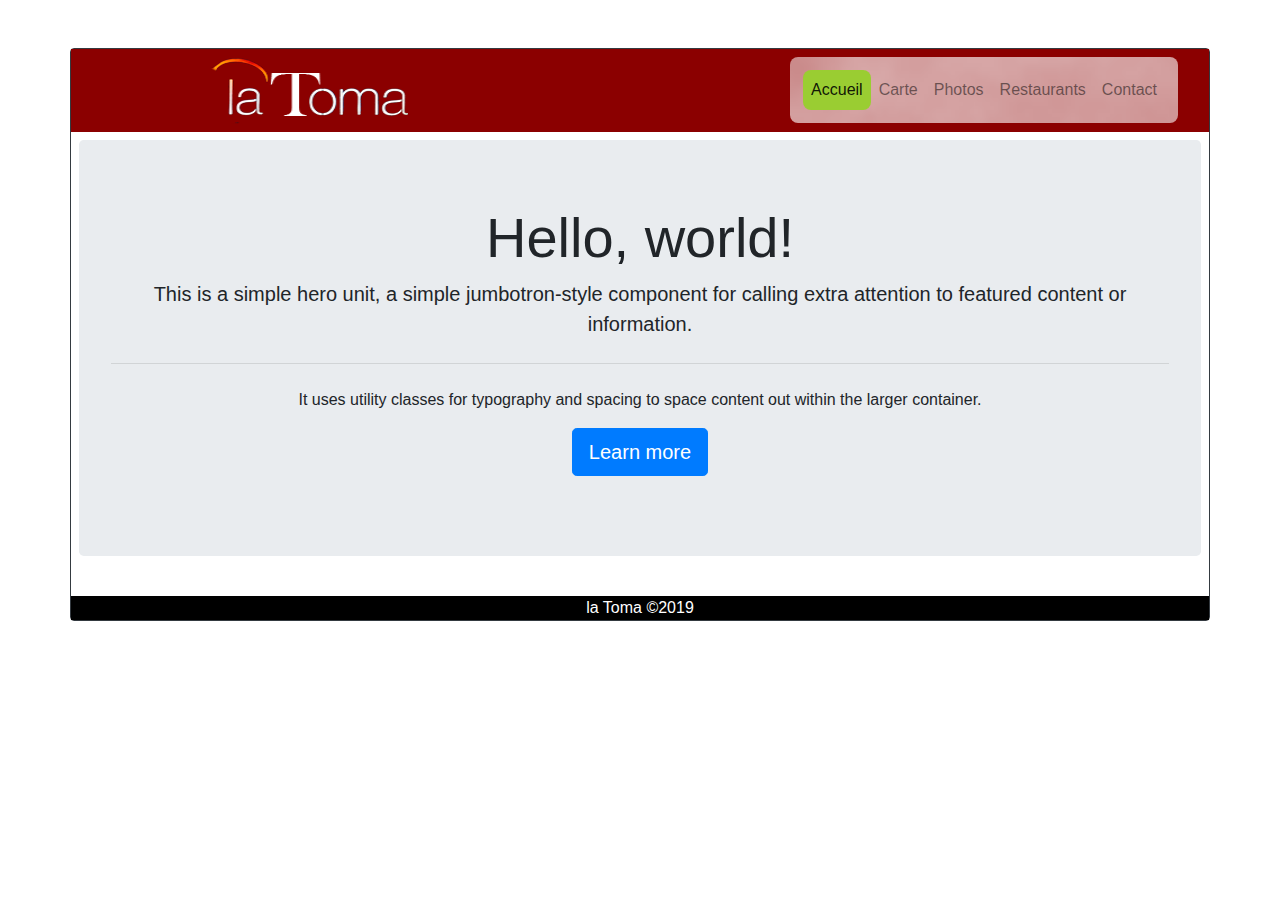
==== index.html @ 54502194 "modifié + css" ====
<!doctype html>
<html lang="fr">
<head>
<!-- Required meta tags -->
<meta charset="utf-8">
<meta name="viewport" content="width=device-width, initial-scale=1, shrink-to-fit=no">
<link rel="icon" href="assets/img/icone.png" sizes="16x16" type="image/png">
<meta name="description" content="Tropp coool le projet de restaurant avec Becode :-)">
<!-- Bootstrap CSS -->
<link rel="stylesheet" href="https://stackpath.bootstrapcdn.com/bootstrap/4.3.1/css/bootstrap.min.css" integrity="sha384-ggOyR0iXCbMQv3Xipma34MD+dH/1fQ784/j6cY/iJTQUOhcWr7x9JvoRxT2MZw1T" crossorigin="anonymous">
<link href="messtyles.css" rel="stylesheet" type="text/css">
<title>Accueil</title>

</head>

<body>
<div class="container border border-dark mt-5 text-center rounded"  >
  <div class="row partieheader">
    <div class="col-5 monlogo p-2"> <img src="assets/img/logo.png" width="200" height="67" alt="logo resto"/> </div>
    <div class="col-7">
      <nav class="navbar navbar-expand-lg navbar-light bg-light ">
        <button class="navbar-toggler" type="button" data-toggle="collapse" data-target="#navbarNavAltMarkup" aria-controls="navbarNavAltMarkup" aria-expanded="false" aria-label="Toggle navigation"> <span class="navbar-toggler-icon"></span> </button>
        <div class="collapse navbar-collapse" id="navbarNavAltMarkup">
          <div class="navbar-nav"> <a class="nav-item nav-link active" href="index.html">Accueil <span class="sr-only">(current)</span></a> <a class="nav-item nav-link" href="carte.html">Carte</a> <a class="nav-item nav-link" href="photos.html">Photos</a> <a class="nav-item nav-link" href="restaurants.html">Restaurants</a> <a class="nav-item nav-link" href="contact.html">Contact</a> </div>
        </div>
      </nav>
    </div>
  </div>
  <div class="row">
    <div class="col-12 text-center p-2">
      <div class="jumbotron">
        <h1 class="display-4">Hello, world!</h1>
        <p class="lead">This is a simple hero unit, a simple jumbotron-style component for calling extra attention to featured content or information.</p>
        <hr class="my-4">
        <p>It uses utility classes for typography and spacing to space content out within the larger container.</p>
        <p class="lead"> <a class="btn btn-primary btn-lg" href="#" role="button">Learn more</a> </p>
      </div>
    </div>
  </div>
	<div class="row"><div class="col-12 text-center" id="monfooter"> la Toma &copy;2019</div></div>
</div>

<!-- Optional JavaScript --> 
<!-- jQuery first, then Popper.js, then Bootstrap JS --> 
<script src="https://code.jquery.com/jquery-3.3.1.slim.min.js" integrity="sha384-q8i/X+965DzO0rT7abK41JStQIAqVgRVzpbzo5smXKp4YfRvH+8abtTE1Pi6jizo" crossorigin="anonymous"></script> 
<script src="https://cdnjs.cloudflare.com/ajax/libs/popper.js/1.14.7/umd/popper.min.js" integrity="sha384-UO2eT0CpHqdSJQ6hJty5KVphtPhzWj9WO1clHTMGa3JDZwrnQq4sF86dIHNDz0W1" crossorigin="anonymous"></script> 
<script src="https://stackpath.bootstrapcdn.com/bootstrap/4.3.1/js/bootstrap.min.js" integrity="sha384-JjSmVgyd0p3pXB1rRibZUAYoIIy6OrQ6VrjIEaFf/nJGzIxFDsf4x0xIM+B07jRM" crossorigin="anonymous"></script>
<!--mon code js -->
<script type="text/javascript" src="assets/js/moncodeJs.js"></script>
</body>
</html>
---- messtyles.css ----
@charset "utf-8";
/* CSS Document */
.partieheader {
	background-color:darkred;
}
nav {
	/*margin: 0 auto;*/
	float: right
}
/*.monlogo { }*/
.navbar-nav { background: url(assets/img/fondmenu.png) no-repeat ;
background-size: cover; border-radius: 8px; padding: 13px;}
.navbar-nav .active{  color: yellow; background-color: yellowgreen; border-radius: 8px;}
.bg-light {background-color: #8b0000 !important;}
#monfooter { color: white; background-color: #000;}
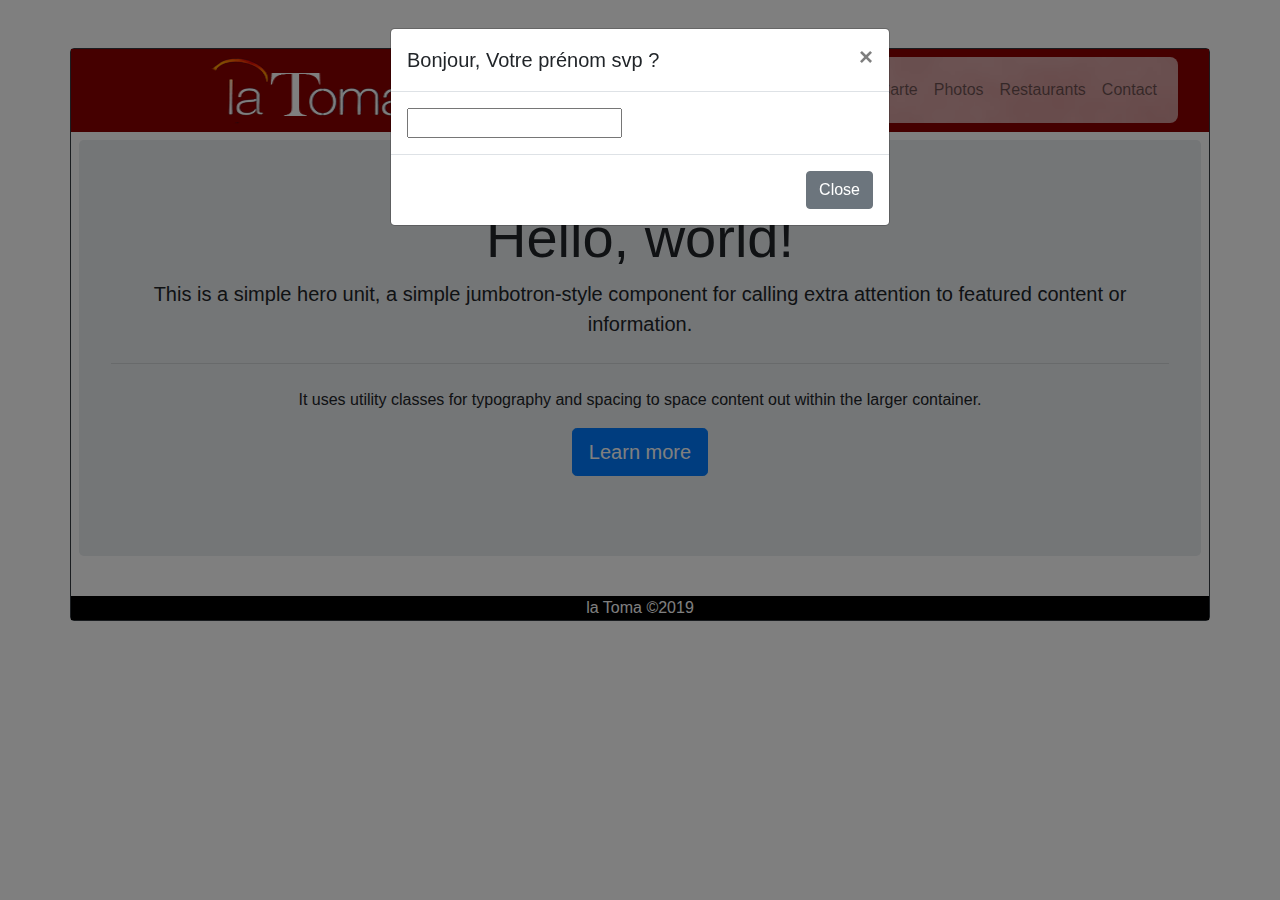
==== commit 488181d9: "ajout message bonjour pop up" ====
--- a/index.html
+++ b/index.html
@@ -14,6 +14,7 @@
 </head>
 
 <body>
+	<span id="specialbonjour"> </span>
 <div class="container border border-dark mt-5 text-center rounded"  >
   <div class="row partieheader">
     <div class="col-5 monlogo p-2"> <img src="assets/img/logo.png" width="200" height="67" alt="logo resto"/> </div>
@@ -40,6 +41,25 @@
 	<div class="row"><div class="col-12 text-center" id="monfooter"> la Toma &copy;2019</div></div>
 </div>
 
+<div class="modal" tabindex="-1" role="dialog" id="maboitededialogue">
+  <div class="modal-dialog" role="document">
+    <div class="modal-content">
+      <div class="modal-header">
+        <h5 class="modal-title">Bonjour, Votre prénom svp ? </h5>
+        <button type="button" class="close" data-dismiss="modal" aria-label="Close">
+          <span aria-hidden="true">&times;</span>
+        </button>
+      </div>
+      <div class="modal-body">
+        <input type="text" class="entrermodal">
+      </div>
+      <div class="modal-footer">
+        <button type="button" class="btn btn-secondary" data-dismiss="modal">Close</button>
+    
+      </div>
+    </div>
+  </div>
+</div>
 <!-- Optional JavaScript --> 
 <!-- jQuery first, then Popper.js, then Bootstrap JS --> 
 <script src="https://code.jquery.com/jquery-3.3.1.slim.min.js" integrity="sha384-q8i/X+965DzO0rT7abK41JStQIAqVgRVzpbzo5smXKp4YfRvH+8abtTE1Pi6jizo" crossorigin="anonymous"></script> 
--- a/messtyles.css
+++ b/messtyles.css
@@ -12,4 +12,5 @@
 background-size: cover; border-radius: 8px; padding: 13px;}
 .navbar-nav .active{  color: yellow; background-color: yellowgreen; border-radius: 8px;}
 .bg-light {background-color: #8b0000 !important;}
-#monfooter { color: white; background-color: #000;}+#monfooter { color: white; background-color: #000;}
+#maboitededialogue {display: none;}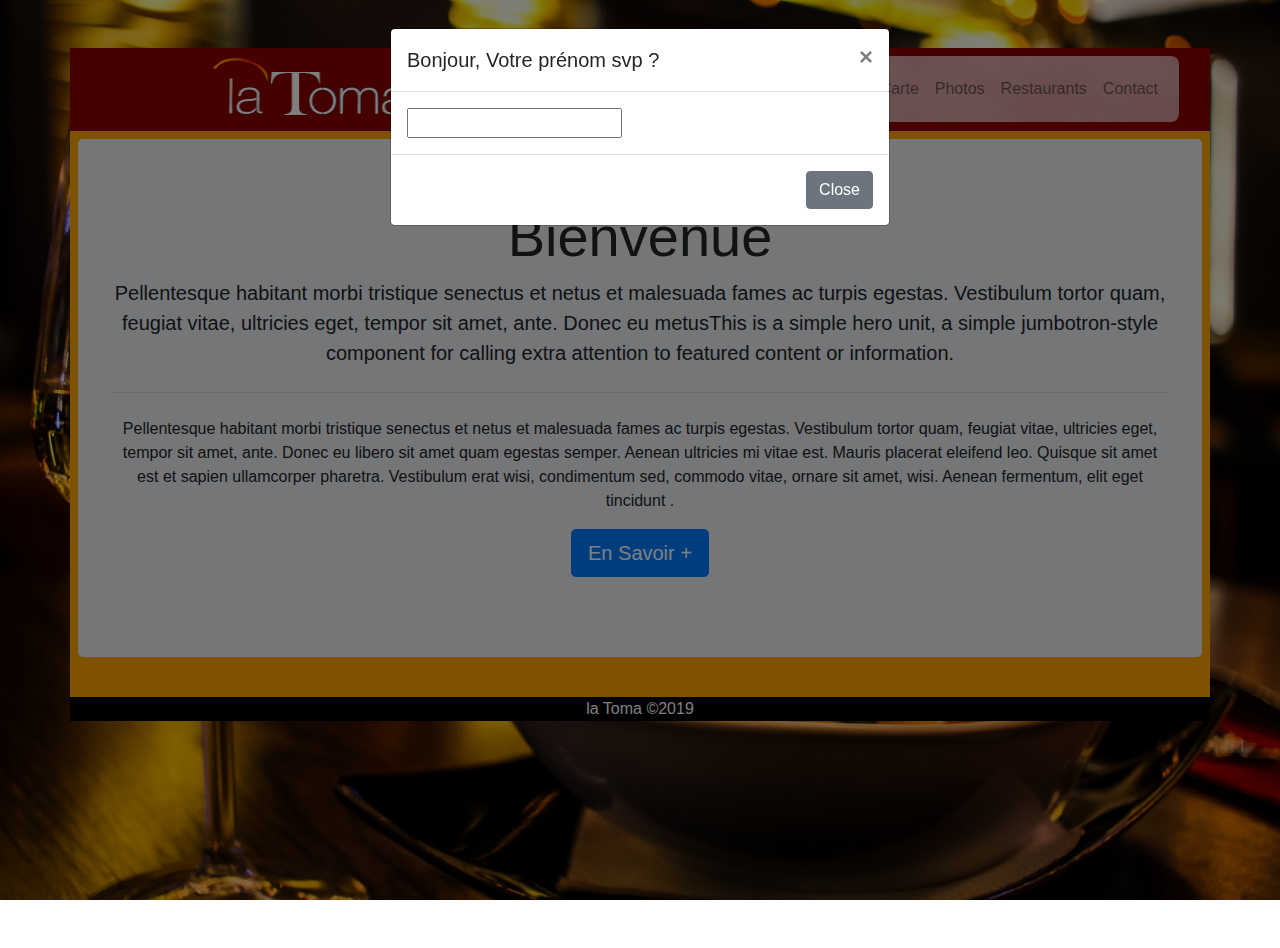
==== commit 79f8a731: "photos divisées en 4 col" ====
--- a/index.html
+++ b/index.html
@@ -14,12 +14,12 @@
 </head>
 
 <body>
-	<span id="specialbonjour"> </span>
-<div class="container border border-dark mt-5 text-center rounded"  >
+
+<div class="container mt-5 text-center rounded"  >
   <div class="row partieheader">
     <div class="col-5 monlogo p-2"> <img src="assets/img/logo.png" width="200" height="67" alt="logo resto"/> </div>
     <div class="col-7">
-      <nav class="navbar navbar-expand-lg navbar-light bg-light ">
+      <nav class="navbar navbar-expand-lg navbar-light bg-special ">
         <button class="navbar-toggler" type="button" data-toggle="collapse" data-target="#navbarNavAltMarkup" aria-controls="navbarNavAltMarkup" aria-expanded="false" aria-label="Toggle navigation"> <span class="navbar-toggler-icon"></span> </button>
         <div class="collapse navbar-collapse" id="navbarNavAltMarkup">
           <div class="navbar-nav"> <a class="nav-item nav-link active" href="index.html">Accueil <span class="sr-only">(current)</span></a> <a class="nav-item nav-link" href="carte.html">Carte</a> <a class="nav-item nav-link" href="photos.html">Photos</a> <a class="nav-item nav-link" href="restaurants.html">Restaurants</a> <a class="nav-item nav-link" href="contact.html">Contact</a> </div>
@@ -30,11 +30,12 @@
   <div class="row">
     <div class="col-12 text-center p-2">
       <div class="jumbotron">
-        <h1 class="display-4">Hello, world!</h1>
-        <p class="lead">This is a simple hero unit, a simple jumbotron-style component for calling extra attention to featured content or information.</p>
+        <h1 class="display-4">Bienvenue</h1>
+		  	<span id="specialbonjour"> </span>
+        <p class="lead">Pellentesque habitant morbi tristique senectus et netus et malesuada fames ac turpis egestas. Vestibulum tortor quam, feugiat vitae, ultricies eget, tempor sit amet, ante. Donec eu metusThis is a simple hero unit, a simple jumbotron-style component for calling extra attention to featured content or information.</p>
         <hr class="my-4">
-        <p>It uses utility classes for typography and spacing to space content out within the larger container.</p>
-        <p class="lead"> <a class="btn btn-primary btn-lg" href="#" role="button">Learn more</a> </p>
+        <p>Pellentesque habitant morbi tristique senectus et netus et malesuada fames ac turpis egestas. Vestibulum tortor quam, feugiat vitae, ultricies eget, tempor sit amet, ante. Donec eu libero sit amet quam egestas semper. Aenean ultricies mi vitae est. Mauris placerat eleifend leo. Quisque sit amet est et sapien ullamcorper pharetra. Vestibulum erat wisi, condimentum sed, commodo vitae, ornare sit amet, wisi. Aenean fermentum, elit eget tincidunt .</p>
+        <p class="lead"> <a class="btn btn-primary btn-lg" href="#" role="button">En Savoir +</a> </p>
       </div>
     </div>
   </div>
--- a/messtyles.css
+++ b/messtyles.css
@@ -2,6 +2,13 @@
 /* CSS Document */
 .partieheader {
 	background-color:darkred;
+}
+html, body { height: 100%;}
+body { 
+background:   url(assets/img/fonpage.jpg) no-repeat top center;
+	background-size: cover;
+	overflow:hidden-x;
+
 }
 nav {
 	/*margin: 0 auto;*/
@@ -9,8 +16,13 @@
 }
 /*.monlogo { }*/
 .navbar-nav { background: url(assets/img/fondmenu.png) no-repeat ;
-background-size: cover; border-radius: 8px; padding: 13px;}
+background-size: cover; border-radius: 8px; padding: 13px;
+color: white;}
+
 .navbar-nav .active{  color: yellow; background-color: yellowgreen; border-radius: 8px;}
-.bg-light {background-color: #8b0000 !important;}
+.bg-special { background-color: darkred; }
+.bg-light {background-color: #fff !important;}
+.container { background-color: orange;}
 #monfooter { color: white; background-color: #000;}
+
 #maboitededialogue {display: none;}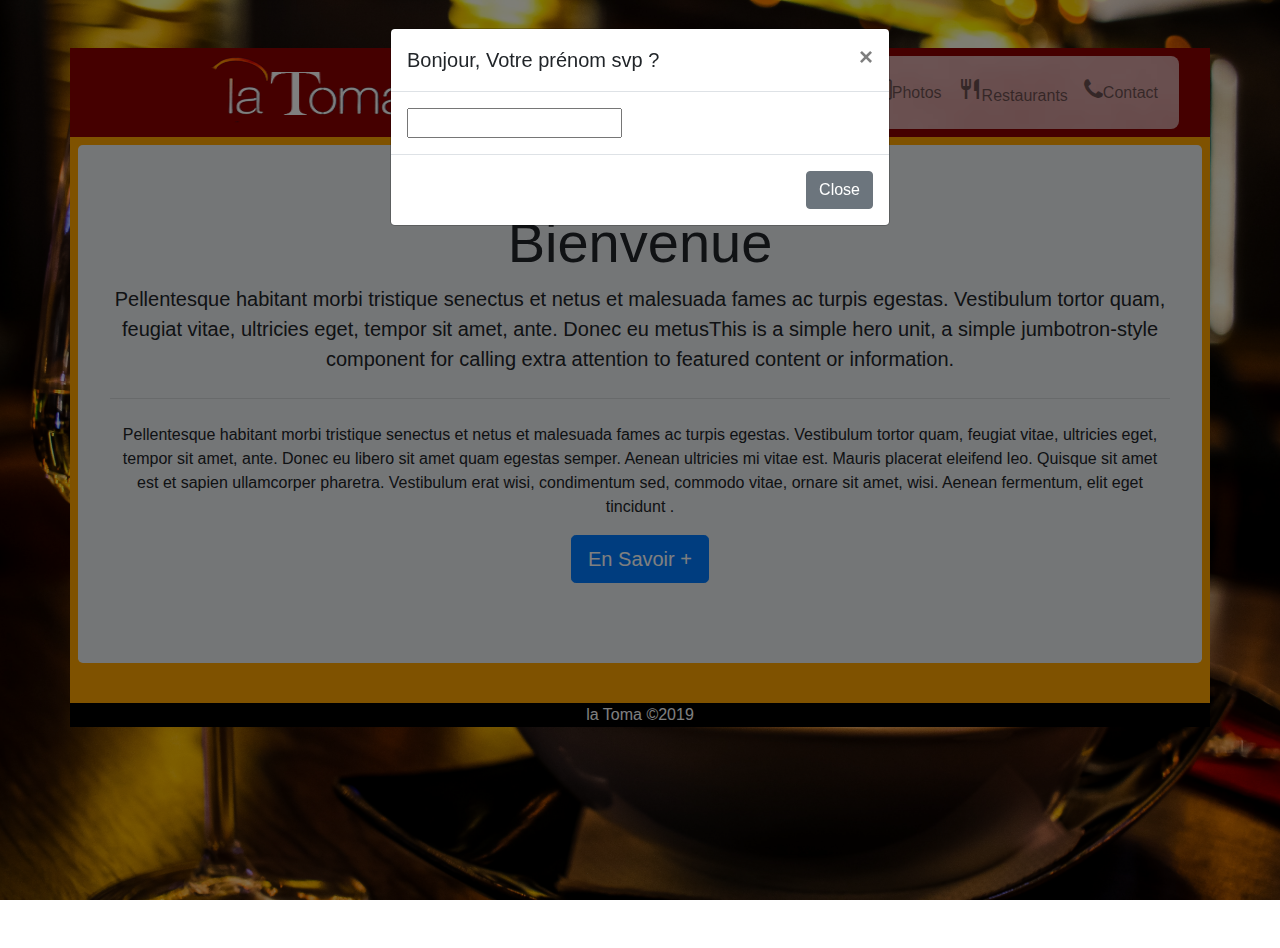
==== commit 1a246b0f: "Font awesome" ====
--- a/index.html
+++ b/index.html
@@ -8,9 +8,13 @@
 <meta name="description" content="Tropp coool le projet de restaurant avec Becode :-)">
 <!-- Bootstrap CSS -->
 <link rel="stylesheet" href="https://stackpath.bootstrapcdn.com/bootstrap/4.3.1/css/bootstrap.min.css" integrity="sha384-ggOyR0iXCbMQv3Xipma34MD+dH/1fQ784/j6cY/iJTQUOhcWr7x9JvoRxT2MZw1T" crossorigin="anonymous">
+<!--	mes styles-->
 <link href="messtyles.css" rel="stylesheet" type="text/css">
+<!--	font awesome-->
+<link rel="stylesheet" href="https://cdnjs.cloudflare.com/ajax/libs/font-awesome/4.7.0/css/font-awesome.min.css">
 <title>Accueil</title>
-
+<!-- google glyph-->
+<link href="https://fonts.googleapis.com/icon?family=Material+Icons" rel="stylesheet">
 </head>
 
 <body>
@@ -22,7 +26,8 @@
       <nav class="navbar navbar-expand-lg navbar-light bg-special ">
         <button class="navbar-toggler" type="button" data-toggle="collapse" data-target="#navbarNavAltMarkup" aria-controls="navbarNavAltMarkup" aria-expanded="false" aria-label="Toggle navigation"> <span class="navbar-toggler-icon"></span> </button>
         <div class="collapse navbar-collapse" id="navbarNavAltMarkup">
-          <div class="navbar-nav"> <a class="nav-item nav-link active" href="index.html">Accueil <span class="sr-only">(current)</span></a> <a class="nav-item nav-link" href="carte.html">Carte</a> <a class="nav-item nav-link" href="photos.html">Photos</a> <a class="nav-item nav-link" href="restaurants.html">Restaurants</a> <a class="nav-item nav-link" href="contact.html">Contact</a> </div>
+          <div class="navbar-nav"> <a class="nav-item nav-link active" href="index.html"><i style="font-size:24px" class="fa">&#xf015;</i>Accueil <span class="sr-only">(current)</span></a> <a class="nav-item nav-link" href="carte.html"><i class="material-icons">&#xe561;</i>
+Carte</a> <a class="nav-item nav-link" href="photos.html"><i style="font-size:24px" class="fa">&#xf03e;</i>Photos</a> <a class="nav-item nav-link" href="restaurants.html"><i class="material-icons">&#xe56c;</i>Restaurants</a> <a class="nav-item nav-link" href="contact.html"><i style="font-size:24px" class="fa">&#xf095;</i>Contact</a> </div>
         </div>
       </nav>
     </div>
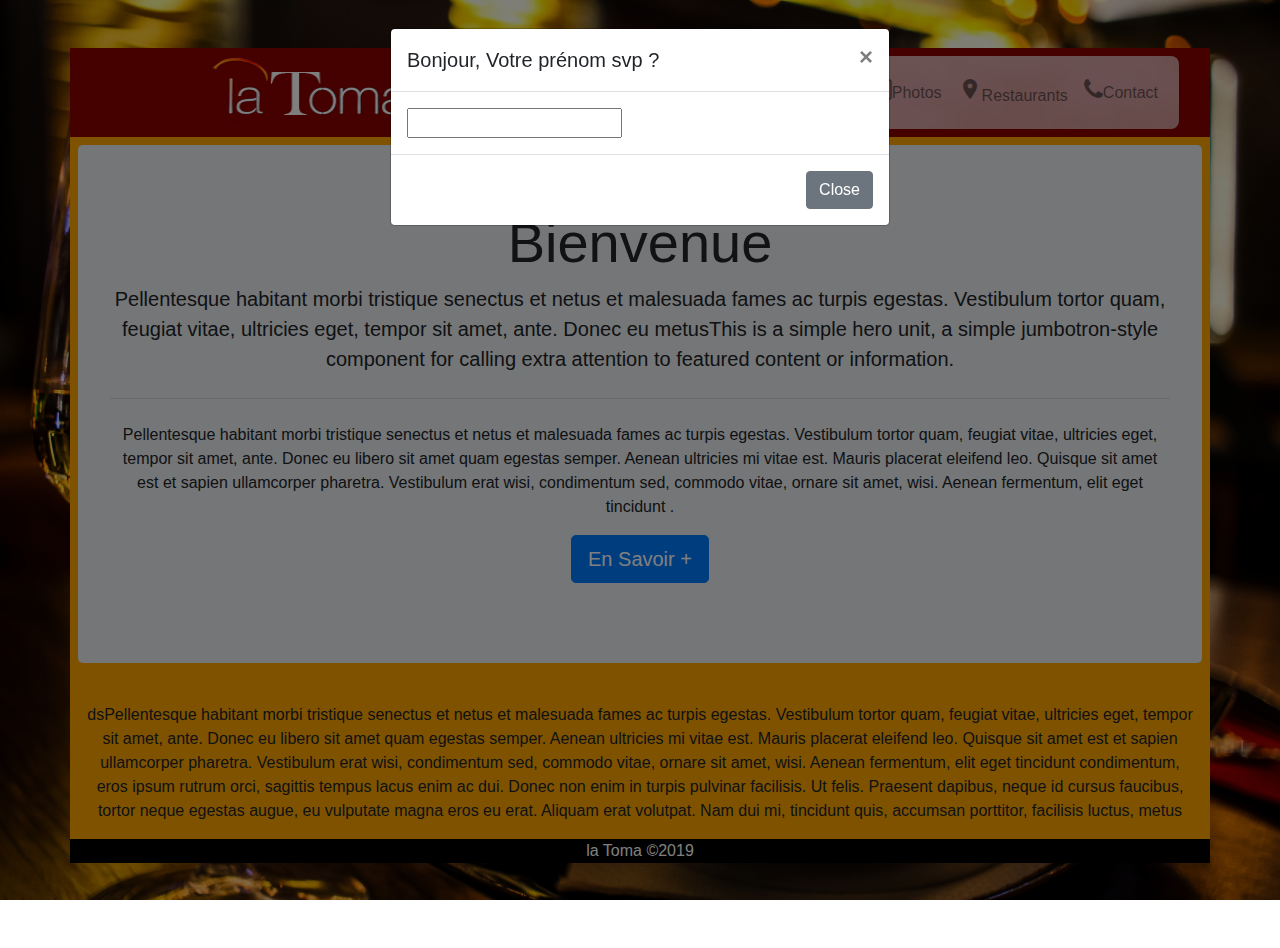
==== commit edfeed91: "Contact Done !" ====
--- a/index.html
+++ b/index.html
@@ -27,7 +27,7 @@
         <button class="navbar-toggler" type="button" data-toggle="collapse" data-target="#navbarNavAltMarkup" aria-controls="navbarNavAltMarkup" aria-expanded="false" aria-label="Toggle navigation"> <span class="navbar-toggler-icon"></span> </button>
         <div class="collapse navbar-collapse" id="navbarNavAltMarkup">
           <div class="navbar-nav"> <a class="nav-item nav-link active" href="index.html"><i style="font-size:24px" class="fa">&#xf015;</i>Accueil <span class="sr-only">(current)</span></a> <a class="nav-item nav-link" href="carte.html"><i class="material-icons">&#xe561;</i>
-Carte</a> <a class="nav-item nav-link" href="photos.html"><i style="font-size:24px" class="fa">&#xf03e;</i>Photos</a> <a class="nav-item nav-link" href="restaurants.html"><i class="material-icons">&#xe56c;</i>Restaurants</a> <a class="nav-item nav-link" href="contact.html"><i style="font-size:24px" class="fa">&#xf095;</i>Contact</a> </div>
+Carte</a> <a class="nav-item nav-link" href="photos.html"><i style="font-size:24px" class="fa">&#xf03e;</i>Photos</a> <a class="nav-item nav-link" href="restaurants.html"><i class="material-icons">&#xe55f;</i>Restaurants</a> <a class="nav-item nav-link" href="contact.html"><i style="font-size:24px" class="fa">&#xf095;</i>Contact</a> </div>
         </div>
       </nav>
     </div>
@@ -43,6 +43,7 @@
         <p class="lead"> <a class="btn btn-primary btn-lg" href="#" role="button">En Savoir +</a> </p>
       </div>
     </div>
+	  <div class="col-12"><p>dsPellentesque habitant morbi tristique senectus et netus et malesuada fames ac turpis egestas. Vestibulum tortor quam, feugiat vitae, ultricies eget, tempor sit amet, ante. Donec eu libero sit amet quam egestas semper. Aenean ultricies mi vitae est. Mauris placerat eleifend leo. Quisque sit amet est et sapien ullamcorper pharetra. Vestibulum erat wisi, condimentum sed, commodo vitae, ornare sit amet, wisi. Aenean fermentum, elit eget tincidunt condimentum, eros ipsum rutrum orci, sagittis tempus lacus enim ac dui. Donec non enim in turpis pulvinar facilisis. Ut felis. Praesent dapibus, neque id cursus faucibus, tortor neque egestas augue, eu vulputate magna eros eu erat. Aliquam erat volutpat. Nam dui mi, tincidunt quis, accumsan porttitor, facilisis luctus, metus</p></div>
   </div>
 	<div class="row"><div class="col-12 text-center" id="monfooter"> la Toma &copy;2019</div></div>
 </div>
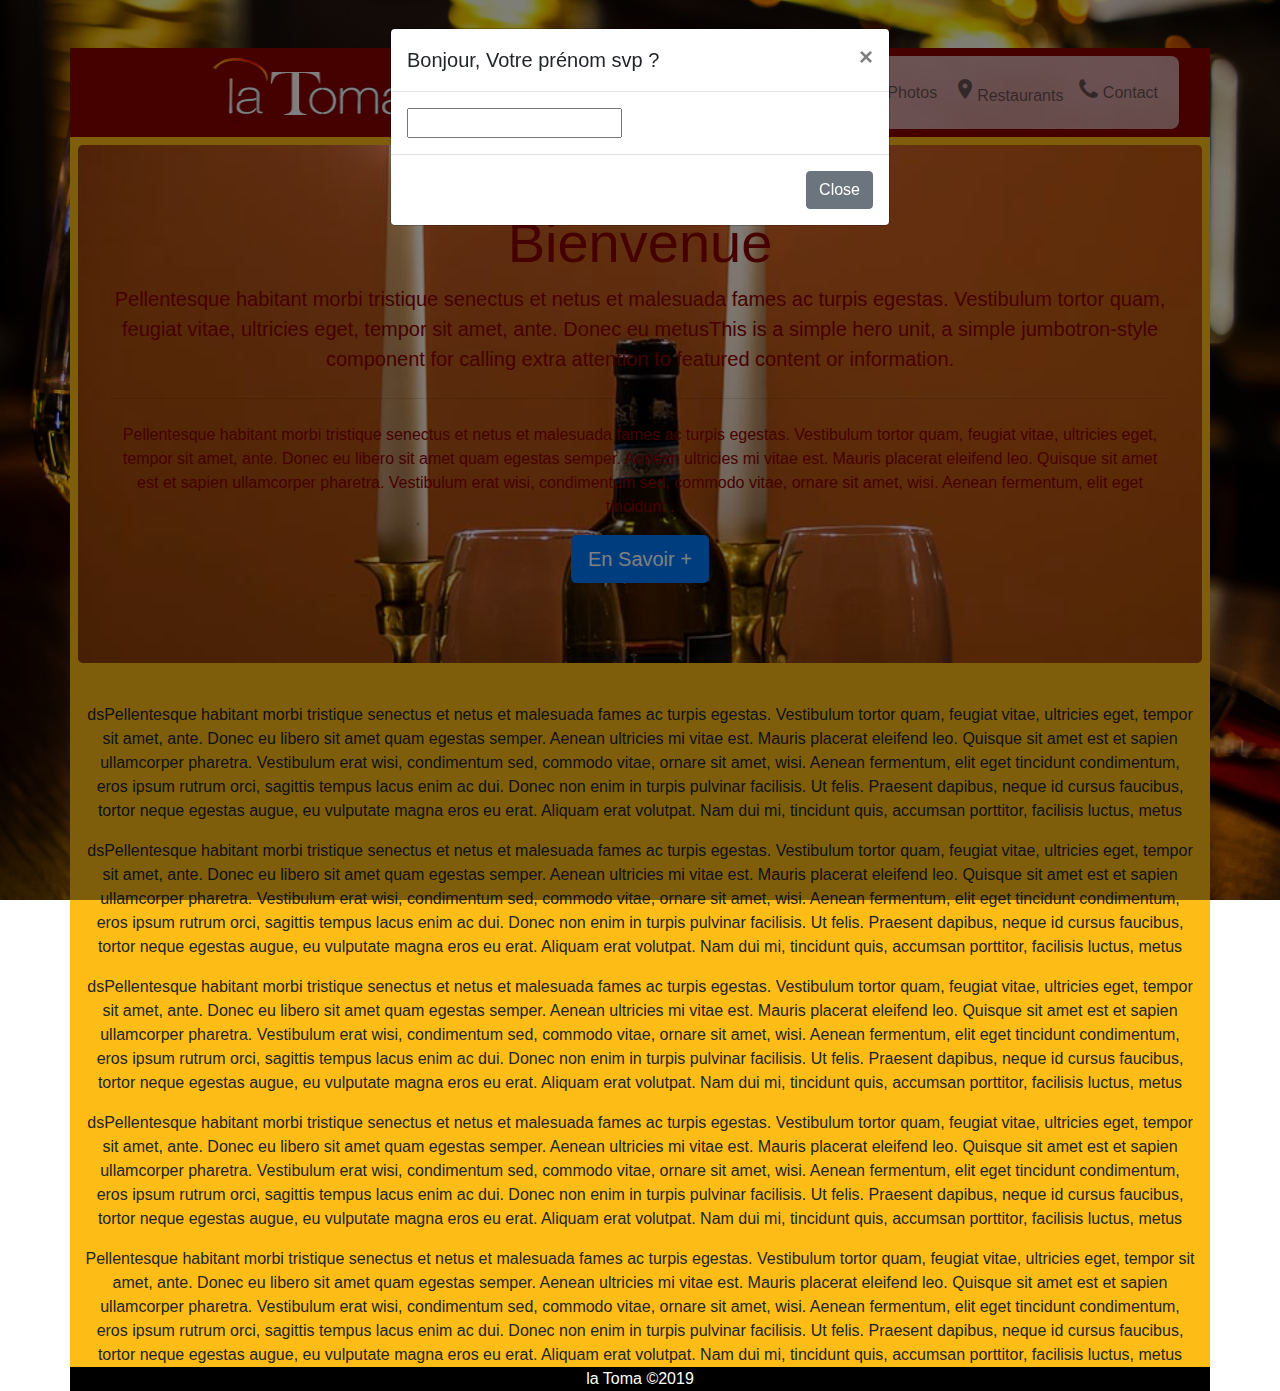
==== commit 678c4098: "Espace Glyph OK" ====
--- a/index.html
+++ b/index.html
@@ -26,8 +26,7 @@
       <nav class="navbar navbar-expand-lg navbar-light bg-special ">
         <button class="navbar-toggler" type="button" data-toggle="collapse" data-target="#navbarNavAltMarkup" aria-controls="navbarNavAltMarkup" aria-expanded="false" aria-label="Toggle navigation"> <span class="navbar-toggler-icon"></span> </button>
         <div class="collapse navbar-collapse" id="navbarNavAltMarkup">
-          <div class="navbar-nav"> <a class="nav-item nav-link active" href="index.html"><i style="font-size:24px" class="fa">&#xf015;</i>Accueil <span class="sr-only">(current)</span></a> <a class="nav-item nav-link" href="carte.html"><i class="material-icons">&#xe561;</i>
-Carte</a> <a class="nav-item nav-link" href="photos.html"><i style="font-size:24px" class="fa">&#xf03e;</i>Photos</a> <a class="nav-item nav-link" href="restaurants.html"><i class="material-icons">&#xe55f;</i>Restaurants</a> <a class="nav-item nav-link" href="contact.html"><i style="font-size:24px" class="fa">&#xf095;</i>Contact</a> </div>
+          <div class="navbar-nav"> <a class="nav-item nav-link active" href="index.html"><i style="font-size:24px" class="fa">&#xf015;</i>Accueil <span class="sr-only">(current)</span></a> <a class="nav-item nav-link" href="carte.html"><i class="material-icons">&#xe561;</i>Carte</a> <a class="nav-item nav-link" href="photos.html"><i style="font-size:24px" class="fa">&#xf03e;</i> Photos</a> <a class="nav-item nav-link" href="restaurants.html"><i class="material-icons">&#xe55f;</i>Restaurants</a> <a class="nav-item nav-link" href="contact.html"><i style="font-size:24px" class="fa">&#xf095;</i> Contact</a> </div>
         </div>
       </nav>
     </div>
@@ -43,7 +42,7 @@
         <p class="lead"> <a class="btn btn-primary btn-lg" href="#" role="button">En Savoir +</a> </p>
       </div>
     </div>
-	  <div class="col-12"><p>dsPellentesque habitant morbi tristique senectus et netus et malesuada fames ac turpis egestas. Vestibulum tortor quam, feugiat vitae, ultricies eget, tempor sit amet, ante. Donec eu libero sit amet quam egestas semper. Aenean ultricies mi vitae est. Mauris placerat eleifend leo. Quisque sit amet est et sapien ullamcorper pharetra. Vestibulum erat wisi, condimentum sed, commodo vitae, ornare sit amet, wisi. Aenean fermentum, elit eget tincidunt condimentum, eros ipsum rutrum orci, sagittis tempus lacus enim ac dui. Donec non enim in turpis pulvinar facilisis. Ut felis. Praesent dapibus, neque id cursus faucibus, tortor neque egestas augue, eu vulputate magna eros eu erat. Aliquam erat volutpat. Nam dui mi, tincidunt quis, accumsan porttitor, facilisis luctus, metus</p></div>
+	  <div class="col-12"><p>dsPellentesque habitant morbi tristique senectus et netus et malesuada fames ac turpis egestas. Vestibulum tortor quam, feugiat vitae, ultricies eget, tempor sit amet, ante. Donec eu libero sit amet quam egestas semper. Aenean ultricies mi vitae est. Mauris placerat eleifend leo. Quisque sit amet est et sapien ullamcorper pharetra. Vestibulum erat wisi, condimentum sed, commodo vitae, ornare sit amet, wisi. Aenean fermentum, elit eget tincidunt condimentum, eros ipsum rutrum orci, sagittis tempus lacus enim ac dui. Donec non enim in turpis pulvinar facilisis. Ut felis. Praesent dapibus, neque id cursus faucibus, tortor neque egestas augue, eu vulputate magna eros eu erat. Aliquam erat volutpat. Nam dui mi, tincidunt quis, accumsan porttitor, facilisis luctus, metus</p><p>dsPellentesque habitant morbi tristique senectus et netus et malesuada fames ac turpis egestas. Vestibulum tortor quam, feugiat vitae, ultricies eget, tempor sit amet, ante. Donec eu libero sit amet quam egestas semper. Aenean ultricies mi vitae est. Mauris placerat eleifend leo. Quisque sit amet est et sapien ullamcorper pharetra. Vestibulum erat wisi, condimentum sed, commodo vitae, ornare sit amet, wisi. Aenean fermentum, elit eget tincidunt condimentum, eros ipsum rutrum orci, sagittis tempus lacus enim ac dui. Donec non enim in turpis pulvinar facilisis. Ut felis. Praesent dapibus, neque id cursus faucibus, tortor neque egestas augue, eu vulputate magna eros eu erat. Aliquam erat volutpat. Nam dui mi, tincidunt quis, accumsan porttitor, facilisis luctus, metus</p><p>dsPellentesque habitant morbi tristique senectus et netus et malesuada fames ac turpis egestas. Vestibulum tortor quam, feugiat vitae, ultricies eget, tempor sit amet, ante. Donec eu libero sit amet quam egestas semper. Aenean ultricies mi vitae est. Mauris placerat eleifend leo. Quisque sit amet est et sapien ullamcorper pharetra. Vestibulum erat wisi, condimentum sed, commodo vitae, ornare sit amet, wisi. Aenean fermentum, elit eget tincidunt condimentum, eros ipsum rutrum orci, sagittis tempus lacus enim ac dui. Donec non enim in turpis pulvinar facilisis. Ut felis. Praesent dapibus, neque id cursus faucibus, tortor neque egestas augue, eu vulputate magna eros eu erat. Aliquam erat volutpat. Nam dui mi, tincidunt quis, accumsan porttitor, facilisis luctus, metus</p><p>dsPellentesque habitant morbi tristique senectus et netus et malesuada fames ac turpis egestas. Vestibulum tortor quam, feugiat vitae, ultricies eget, tempor sit amet, ante. Donec eu libero sit amet quam egestas semper. Aenean ultricies mi vitae est. Mauris placerat eleifend leo. Quisque sit amet est et sapien ullamcorper pharetra. Vestibulum erat wisi, condimentum sed, commodo vitae, ornare sit amet, wisi. Aenean fermentum, elit eget tincidunt condimentum, eros ipsum rutrum orci, sagittis tempus lacus enim ac dui. Donec non enim in turpis pulvinar facilisis. Ut felis. Praesent dapibus, neque id cursus faucibus, tortor neque egestas augue, eu vulputate magna eros eu erat. Aliquam erat volutpat. Nam dui mi, tincidunt quis, accumsan porttitor, facilisis luctus, metus</p>Pellentesque habitant morbi tristique senectus et netus et malesuada fames ac turpis egestas. Vestibulum tortor quam, feugiat vitae, ultricies eget, tempor sit amet, ante. Donec eu libero sit amet quam egestas semper. Aenean ultricies mi vitae est. Mauris placerat eleifend leo. Quisque sit amet est et sapien ullamcorper pharetra. Vestibulum erat wisi, condimentum sed, commodo vitae, ornare sit amet, wisi. Aenean fermentum, elit eget tincidunt condimentum, eros ipsum rutrum orci, sagittis tempus lacus enim ac dui. Donec non enim in turpis pulvinar facilisis. Ut felis. Praesent dapibus, neque id cursus faucibus, tortor neque egestas augue, eu vulputate magna eros eu erat. Aliquam erat volutpat. Nam dui mi, tincidunt quis, accumsan porttitor, facilisis luctus, metus</div>
   </div>
 	<div class="row"><div class="col-12 text-center" id="monfooter"> la Toma &copy;2019</div></div>
 </div>
--- a/messtyles.css
+++ b/messtyles.css
@@ -14,6 +14,10 @@
 	/*margin: 0 auto;*/
 	float: right
 }
+.jumbotron { 
+background: url(assets/img/bienvenue.jpg) no-repeat top center fixed;
+background-size: cover;
+color: darkred;}
 /*.monlogo { }*/
 .navbar-nav { background: url(assets/img/fondmenu.png) no-repeat ;
 background-size: cover; border-radius: 8px; padding: 13px;
@@ -22,7 +26,7 @@
 .navbar-nav .active{  color: yellow; background-color: yellowgreen; border-radius: 8px;}
 .bg-special { background-color: darkred; }
 .bg-light {background-color: #fff !important;}
-.container { background-color: orange;}
+.container { background-color: #febc17;}
 #monfooter { color: white; background-color: #000;}
 
 #maboitededialogue {display: none;}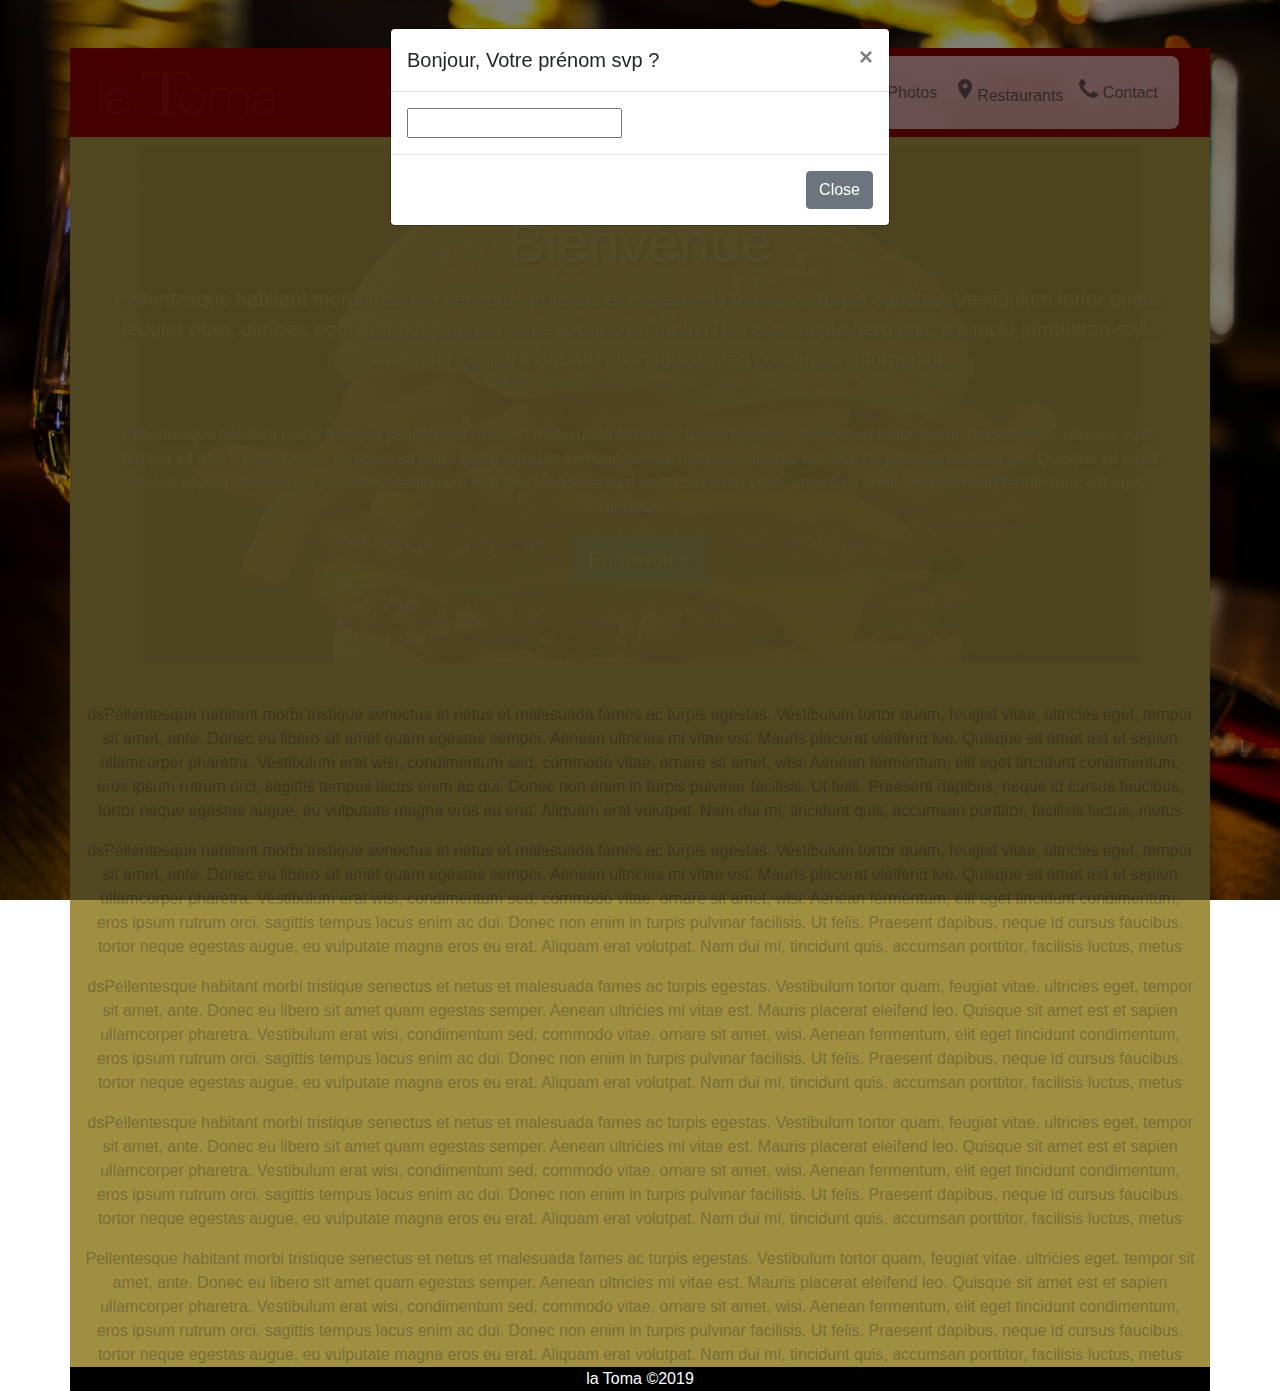
==== commit e2c1ef43: "fini" ====
--- a/index.html
+++ b/index.html
@@ -15,13 +15,15 @@
 <title>Accueil</title>
 <!-- google glyph-->
 <link href="https://fonts.googleapis.com/icon?family=Material+Icons" rel="stylesheet">
+<!--CDN jquery google -->
+<script src="https://ajax.googleapis.com/ajax/libs/jquery/3.3.1/jquery.min.js"></script>
 </head>
 
 <body>
 
 <div class="container mt-5 text-center rounded"  >
   <div class="row partieheader">
-    <div class="col-5 monlogo p-2"> <img src="assets/img/logo.png" width="200" height="67" alt="logo resto"/> </div>
+    <div class="col-5 monlogo p-2"> <img  id="logo" src="assets/img/logo.png" width="200" height="67" alt="logo resto"/> </div>
     <div class="col-7">
       <nav class="navbar navbar-expand-lg navbar-light bg-special ">
         <button class="navbar-toggler" type="button" data-toggle="collapse" data-target="#navbarNavAltMarkup" aria-controls="navbarNavAltMarkup" aria-expanded="false" aria-label="Toggle navigation"> <span class="navbar-toggler-icon"></span> </button>
@@ -42,7 +44,7 @@
         <p class="lead"> <a class="btn btn-primary btn-lg" href="#" role="button">En Savoir +</a> </p>
       </div>
     </div>
-	  <div class="col-12"><p>dsPellentesque habitant morbi tristique senectus et netus et malesuada fames ac turpis egestas. Vestibulum tortor quam, feugiat vitae, ultricies eget, tempor sit amet, ante. Donec eu libero sit amet quam egestas semper. Aenean ultricies mi vitae est. Mauris placerat eleifend leo. Quisque sit amet est et sapien ullamcorper pharetra. Vestibulum erat wisi, condimentum sed, commodo vitae, ornare sit amet, wisi. Aenean fermentum, elit eget tincidunt condimentum, eros ipsum rutrum orci, sagittis tempus lacus enim ac dui. Donec non enim in turpis pulvinar facilisis. Ut felis. Praesent dapibus, neque id cursus faucibus, tortor neque egestas augue, eu vulputate magna eros eu erat. Aliquam erat volutpat. Nam dui mi, tincidunt quis, accumsan porttitor, facilisis luctus, metus</p><p>dsPellentesque habitant morbi tristique senectus et netus et malesuada fames ac turpis egestas. Vestibulum tortor quam, feugiat vitae, ultricies eget, tempor sit amet, ante. Donec eu libero sit amet quam egestas semper. Aenean ultricies mi vitae est. Mauris placerat eleifend leo. Quisque sit amet est et sapien ullamcorper pharetra. Vestibulum erat wisi, condimentum sed, commodo vitae, ornare sit amet, wisi. Aenean fermentum, elit eget tincidunt condimentum, eros ipsum rutrum orci, sagittis tempus lacus enim ac dui. Donec non enim in turpis pulvinar facilisis. Ut felis. Praesent dapibus, neque id cursus faucibus, tortor neque egestas augue, eu vulputate magna eros eu erat. Aliquam erat volutpat. Nam dui mi, tincidunt quis, accumsan porttitor, facilisis luctus, metus</p><p>dsPellentesque habitant morbi tristique senectus et netus et malesuada fames ac turpis egestas. Vestibulum tortor quam, feugiat vitae, ultricies eget, tempor sit amet, ante. Donec eu libero sit amet quam egestas semper. Aenean ultricies mi vitae est. Mauris placerat eleifend leo. Quisque sit amet est et sapien ullamcorper pharetra. Vestibulum erat wisi, condimentum sed, commodo vitae, ornare sit amet, wisi. Aenean fermentum, elit eget tincidunt condimentum, eros ipsum rutrum orci, sagittis tempus lacus enim ac dui. Donec non enim in turpis pulvinar facilisis. Ut felis. Praesent dapibus, neque id cursus faucibus, tortor neque egestas augue, eu vulputate magna eros eu erat. Aliquam erat volutpat. Nam dui mi, tincidunt quis, accumsan porttitor, facilisis luctus, metus</p><p>dsPellentesque habitant morbi tristique senectus et netus et malesuada fames ac turpis egestas. Vestibulum tortor quam, feugiat vitae, ultricies eget, tempor sit amet, ante. Donec eu libero sit amet quam egestas semper. Aenean ultricies mi vitae est. Mauris placerat eleifend leo. Quisque sit amet est et sapien ullamcorper pharetra. Vestibulum erat wisi, condimentum sed, commodo vitae, ornare sit amet, wisi. Aenean fermentum, elit eget tincidunt condimentum, eros ipsum rutrum orci, sagittis tempus lacus enim ac dui. Donec non enim in turpis pulvinar facilisis. Ut felis. Praesent dapibus, neque id cursus faucibus, tortor neque egestas augue, eu vulputate magna eros eu erat. Aliquam erat volutpat. Nam dui mi, tincidunt quis, accumsan porttitor, facilisis luctus, metus</p>Pellentesque habitant morbi tristique senectus et netus et malesuada fames ac turpis egestas. Vestibulum tortor quam, feugiat vitae, ultricies eget, tempor sit amet, ante. Donec eu libero sit amet quam egestas semper. Aenean ultricies mi vitae est. Mauris placerat eleifend leo. Quisque sit amet est et sapien ullamcorper pharetra. Vestibulum erat wisi, condimentum sed, commodo vitae, ornare sit amet, wisi. Aenean fermentum, elit eget tincidunt condimentum, eros ipsum rutrum orci, sagittis tempus lacus enim ac dui. Donec non enim in turpis pulvinar facilisis. Ut felis. Praesent dapibus, neque id cursus faucibus, tortor neque egestas augue, eu vulputate magna eros eu erat. Aliquam erat volutpat. Nam dui mi, tincidunt quis, accumsan porttitor, facilisis luctus, metus</div>
+	  <div class="col-12 seconde"><p>dsPellentesque habitant morbi tristique senectus et netus et malesuada fames ac turpis egestas. Vestibulum tortor quam, feugiat vitae, ultricies eget, tempor sit amet, ante. Donec eu libero sit amet quam egestas semper. Aenean ultricies mi vitae est. Mauris placerat eleifend leo. Quisque sit amet est et sapien ullamcorper pharetra. Vestibulum erat wisi, condimentum sed, commodo vitae, ornare sit amet, wisi. Aenean fermentum, elit eget tincidunt condimentum, eros ipsum rutrum orci, sagittis tempus lacus enim ac dui. Donec non enim in turpis pulvinar facilisis. Ut felis. Praesent dapibus, neque id cursus faucibus, tortor neque egestas augue, eu vulputate magna eros eu erat. Aliquam erat volutpat. Nam dui mi, tincidunt quis, accumsan porttitor, facilisis luctus, metus</p><p>dsPellentesque habitant morbi tristique senectus et netus et malesuada fames ac turpis egestas. Vestibulum tortor quam, feugiat vitae, ultricies eget, tempor sit amet, ante. Donec eu libero sit amet quam egestas semper. Aenean ultricies mi vitae est. Mauris placerat eleifend leo. Quisque sit amet est et sapien ullamcorper pharetra. Vestibulum erat wisi, condimentum sed, commodo vitae, ornare sit amet, wisi. Aenean fermentum, elit eget tincidunt condimentum, eros ipsum rutrum orci, sagittis tempus lacus enim ac dui. Donec non enim in turpis pulvinar facilisis. Ut felis. Praesent dapibus, neque id cursus faucibus, tortor neque egestas augue, eu vulputate magna eros eu erat. Aliquam erat volutpat. Nam dui mi, tincidunt quis, accumsan porttitor, facilisis luctus, metus</p><p>dsPellentesque habitant morbi tristique senectus et netus et malesuada fames ac turpis egestas. Vestibulum tortor quam, feugiat vitae, ultricies eget, tempor sit amet, ante. Donec eu libero sit amet quam egestas semper. Aenean ultricies mi vitae est. Mauris placerat eleifend leo. Quisque sit amet est et sapien ullamcorper pharetra. Vestibulum erat wisi, condimentum sed, commodo vitae, ornare sit amet, wisi. Aenean fermentum, elit eget tincidunt condimentum, eros ipsum rutrum orci, sagittis tempus lacus enim ac dui. Donec non enim in turpis pulvinar facilisis. Ut felis. Praesent dapibus, neque id cursus faucibus, tortor neque egestas augue, eu vulputate magna eros eu erat. Aliquam erat volutpat. Nam dui mi, tincidunt quis, accumsan porttitor, facilisis luctus, metus</p><p>dsPellentesque habitant morbi tristique senectus et netus et malesuada fames ac turpis egestas. Vestibulum tortor quam, feugiat vitae, ultricies eget, tempor sit amet, ante. Donec eu libero sit amet quam egestas semper. Aenean ultricies mi vitae est. Mauris placerat eleifend leo. Quisque sit amet est et sapien ullamcorper pharetra. Vestibulum erat wisi, condimentum sed, commodo vitae, ornare sit amet, wisi. Aenean fermentum, elit eget tincidunt condimentum, eros ipsum rutrum orci, sagittis tempus lacus enim ac dui. Donec non enim in turpis pulvinar facilisis. Ut felis. Praesent dapibus, neque id cursus faucibus, tortor neque egestas augue, eu vulputate magna eros eu erat. Aliquam erat volutpat. Nam dui mi, tincidunt quis, accumsan porttitor, facilisis luctus, metus</p>Pellentesque habitant morbi tristique senectus et netus et malesuada fames ac turpis egestas. Vestibulum tortor quam, feugiat vitae, ultricies eget, tempor sit amet, ante. Donec eu libero sit amet quam egestas semper. Aenean ultricies mi vitae est. Mauris placerat eleifend leo. Quisque sit amet est et sapien ullamcorper pharetra. Vestibulum erat wisi, condimentum sed, commodo vitae, ornare sit amet, wisi. Aenean fermentum, elit eget tincidunt condimentum, eros ipsum rutrum orci, sagittis tempus lacus enim ac dui. Donec non enim in turpis pulvinar facilisis. Ut felis. Praesent dapibus, neque id cursus faucibus, tortor neque egestas augue, eu vulputate magna eros eu erat. Aliquam erat volutpat. Nam dui mi, tincidunt quis, accumsan porttitor, facilisis luctus, metus</div>
   </div>
 	<div class="row"><div class="col-12 text-center" id="monfooter"> la Toma &copy;2019</div></div>
 </div>
@@ -68,7 +70,7 @@
 </div>
 <!-- Optional JavaScript --> 
 <!-- jQuery first, then Popper.js, then Bootstrap JS --> 
-<script src="https://code.jquery.com/jquery-3.3.1.slim.min.js" integrity="sha384-q8i/X+965DzO0rT7abK41JStQIAqVgRVzpbzo5smXKp4YfRvH+8abtTE1Pi6jizo" crossorigin="anonymous"></script> 
+
 <script src="https://cdnjs.cloudflare.com/ajax/libs/popper.js/1.14.7/umd/popper.min.js" integrity="sha384-UO2eT0CpHqdSJQ6hJty5KVphtPhzWj9WO1clHTMGa3JDZwrnQq4sF86dIHNDz0W1" crossorigin="anonymous"></script> 
 <script src="https://stackpath.bootstrapcdn.com/bootstrap/4.3.1/js/bootstrap.min.js" integrity="sha384-JjSmVgyd0p3pXB1rRibZUAYoIIy6OrQ6VrjIEaFf/nJGzIxFDsf4x0xIM+B07jRM" crossorigin="anonymous"></script>
 <!--mon code js -->
--- a/messtyles.css
+++ b/messtyles.css
@@ -1,32 +1,68 @@
 @charset "utf-8";
 /* CSS Document */
 .partieheader {
-	background-color:darkred;
+	background-color: darkred;
 }
-html, body { height: 100%;}
-body { 
-background:   url(assets/img/fonpage.jpg) no-repeat top center;
+html, body {
+	height: 100%;
+}
+body {
+	background: url(assets/img/fonpage.jpg) no-repeat top center;
 	background-size: cover;
-	overflow:hidden-x;
+	overflow: hidden-x;
+}
 
+#logo {
+	position: absolute;
+	left:0px;
+	opacity: 0;
 }
 nav {
 	/*margin: 0 auto;*/
 	float: right
 }
-.jumbotron { 
-background: url(assets/img/bienvenue.jpg) no-repeat top center fixed;
-background-size: cover;
-color: darkred;}
+.jumbotron {
+	background: url(assets/img/bienvenue.jpg) no-repeat center center fixed;
+	/*background-size: cover;*/
+	color: white;
+	text-shadow: 3px 3px 5px black;
+	display: none;
+}
 /*.monlogo { }*/
-.navbar-nav { background: url(assets/img/fondmenu.png) no-repeat ;
-background-size: cover; border-radius: 8px; padding: 13px;
-color: white;}
-
-.navbar-nav .active{  color: yellow; background-color: yellowgreen; border-radius: 8px;}
-.bg-special { background-color: darkred; }
-.bg-light {background-color: #fff !important;}
-.container { background-color: #febc17;}
-#monfooter { color: white; background-color: #000;}
-
-#maboitededialogue {display: none;}+.navbar-nav {
+	background: url(assets/img/fondmenu.png) no-repeat;
+	background-size: cover;
+	border-radius: 8px;
+	padding: 13px;
+	color: white;
+}
+.navbar-nav .active {
+	color: yellow;
+	background-color: yellowgreen;
+	border-radius: 8px;
+}
+.bg-special {
+	background-color: darkred;
+}
+.bg-light {
+	background-color: #fff !important;
+}
+.container {
+	background-color: #a18f41;
+	border-radius: 20px;
+	/*margin-bottom: 20px;*/
+}
+#monfooter {
+	color: white;
+	background-color: #000;
+}
+#maboitededialogue {
+	display: none;
+}
+#divhorloge {
+	margin-bottom: 20px;
+}
+/* texte index après jumboutron*/
+.seconde {
+	display: none;
+}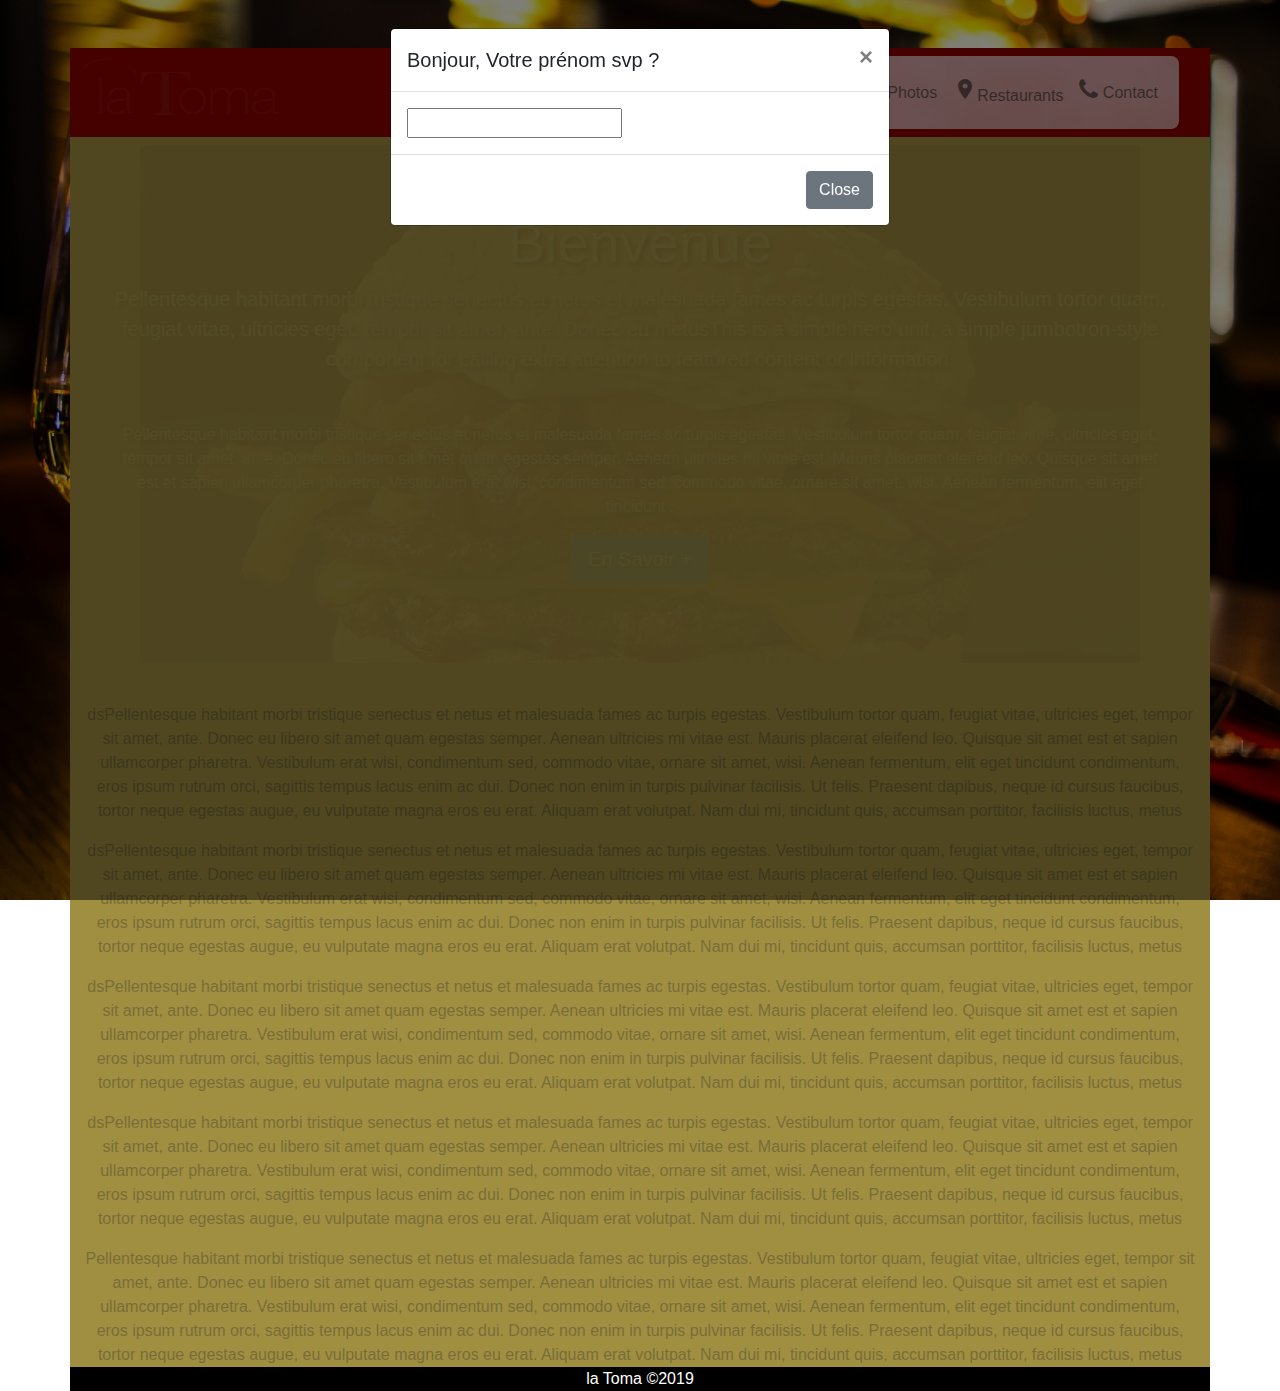
==== commit 5e93b449: "formating code...." ====
--- a/index.html
+++ b/index.html
@@ -20,7 +20,6 @@
 </head>
 
 <body>
-
 <div class="container mt-5 text-center rounded"  >
   <div class="row partieheader">
     <div class="col-5 monlogo p-2"> <img  id="logo" src="assets/img/logo.png" width="200" height="67" alt="logo resto"/> </div>
@@ -37,33 +36,36 @@
     <div class="col-12 text-center p-2">
       <div class="jumbotron">
         <h1 class="display-4">Bienvenue</h1>
-		  	<span id="specialbonjour"> </span>
+        <span id="specialbonjour"> </span>
         <p class="lead">Pellentesque habitant morbi tristique senectus et netus et malesuada fames ac turpis egestas. Vestibulum tortor quam, feugiat vitae, ultricies eget, tempor sit amet, ante. Donec eu metusThis is a simple hero unit, a simple jumbotron-style component for calling extra attention to featured content or information.</p>
         <hr class="my-4">
         <p>Pellentesque habitant morbi tristique senectus et netus et malesuada fames ac turpis egestas. Vestibulum tortor quam, feugiat vitae, ultricies eget, tempor sit amet, ante. Donec eu libero sit amet quam egestas semper. Aenean ultricies mi vitae est. Mauris placerat eleifend leo. Quisque sit amet est et sapien ullamcorper pharetra. Vestibulum erat wisi, condimentum sed, commodo vitae, ornare sit amet, wisi. Aenean fermentum, elit eget tincidunt .</p>
         <p class="lead"> <a class="btn btn-primary btn-lg" href="#" role="button">En Savoir +</a> </p>
       </div>
     </div>
-	  <div class="col-12 seconde"><p>dsPellentesque habitant morbi tristique senectus et netus et malesuada fames ac turpis egestas. Vestibulum tortor quam, feugiat vitae, ultricies eget, tempor sit amet, ante. Donec eu libero sit amet quam egestas semper. Aenean ultricies mi vitae est. Mauris placerat eleifend leo. Quisque sit amet est et sapien ullamcorper pharetra. Vestibulum erat wisi, condimentum sed, commodo vitae, ornare sit amet, wisi. Aenean fermentum, elit eget tincidunt condimentum, eros ipsum rutrum orci, sagittis tempus lacus enim ac dui. Donec non enim in turpis pulvinar facilisis. Ut felis. Praesent dapibus, neque id cursus faucibus, tortor neque egestas augue, eu vulputate magna eros eu erat. Aliquam erat volutpat. Nam dui mi, tincidunt quis, accumsan porttitor, facilisis luctus, metus</p><p>dsPellentesque habitant morbi tristique senectus et netus et malesuada fames ac turpis egestas. Vestibulum tortor quam, feugiat vitae, ultricies eget, tempor sit amet, ante. Donec eu libero sit amet quam egestas semper. Aenean ultricies mi vitae est. Mauris placerat eleifend leo. Quisque sit amet est et sapien ullamcorper pharetra. Vestibulum erat wisi, condimentum sed, commodo vitae, ornare sit amet, wisi. Aenean fermentum, elit eget tincidunt condimentum, eros ipsum rutrum orci, sagittis tempus lacus enim ac dui. Donec non enim in turpis pulvinar facilisis. Ut felis. Praesent dapibus, neque id cursus faucibus, tortor neque egestas augue, eu vulputate magna eros eu erat. Aliquam erat volutpat. Nam dui mi, tincidunt quis, accumsan porttitor, facilisis luctus, metus</p><p>dsPellentesque habitant morbi tristique senectus et netus et malesuada fames ac turpis egestas. Vestibulum tortor quam, feugiat vitae, ultricies eget, tempor sit amet, ante. Donec eu libero sit amet quam egestas semper. Aenean ultricies mi vitae est. Mauris placerat eleifend leo. Quisque sit amet est et sapien ullamcorper pharetra. Vestibulum erat wisi, condimentum sed, commodo vitae, ornare sit amet, wisi. Aenean fermentum, elit eget tincidunt condimentum, eros ipsum rutrum orci, sagittis tempus lacus enim ac dui. Donec non enim in turpis pulvinar facilisis. Ut felis. Praesent dapibus, neque id cursus faucibus, tortor neque egestas augue, eu vulputate magna eros eu erat. Aliquam erat volutpat. Nam dui mi, tincidunt quis, accumsan porttitor, facilisis luctus, metus</p><p>dsPellentesque habitant morbi tristique senectus et netus et malesuada fames ac turpis egestas. Vestibulum tortor quam, feugiat vitae, ultricies eget, tempor sit amet, ante. Donec eu libero sit amet quam egestas semper. Aenean ultricies mi vitae est. Mauris placerat eleifend leo. Quisque sit amet est et sapien ullamcorper pharetra. Vestibulum erat wisi, condimentum sed, commodo vitae, ornare sit amet, wisi. Aenean fermentum, elit eget tincidunt condimentum, eros ipsum rutrum orci, sagittis tempus lacus enim ac dui. Donec non enim in turpis pulvinar facilisis. Ut felis. Praesent dapibus, neque id cursus faucibus, tortor neque egestas augue, eu vulputate magna eros eu erat. Aliquam erat volutpat. Nam dui mi, tincidunt quis, accumsan porttitor, facilisis luctus, metus</p>Pellentesque habitant morbi tristique senectus et netus et malesuada fames ac turpis egestas. Vestibulum tortor quam, feugiat vitae, ultricies eget, tempor sit amet, ante. Donec eu libero sit amet quam egestas semper. Aenean ultricies mi vitae est. Mauris placerat eleifend leo. Quisque sit amet est et sapien ullamcorper pharetra. Vestibulum erat wisi, condimentum sed, commodo vitae, ornare sit amet, wisi. Aenean fermentum, elit eget tincidunt condimentum, eros ipsum rutrum orci, sagittis tempus lacus enim ac dui. Donec non enim in turpis pulvinar facilisis. Ut felis. Praesent dapibus, neque id cursus faucibus, tortor neque egestas augue, eu vulputate magna eros eu erat. Aliquam erat volutpat. Nam dui mi, tincidunt quis, accumsan porttitor, facilisis luctus, metus</div>
+    <div class="col-12 seconde">
+      <p>dsPellentesque habitant morbi tristique senectus et netus et malesuada fames ac turpis egestas. Vestibulum tortor quam, feugiat vitae, ultricies eget, tempor sit amet, ante. Donec eu libero sit amet quam egestas semper. Aenean ultricies mi vitae est. Mauris placerat eleifend leo. Quisque sit amet est et sapien ullamcorper pharetra. Vestibulum erat wisi, condimentum sed, commodo vitae, ornare sit amet, wisi. Aenean fermentum, elit eget tincidunt condimentum, eros ipsum rutrum orci, sagittis tempus lacus enim ac dui. Donec non enim in turpis pulvinar facilisis. Ut felis. Praesent dapibus, neque id cursus faucibus, tortor neque egestas augue, eu vulputate magna eros eu erat. Aliquam erat volutpat. Nam dui mi, tincidunt quis, accumsan porttitor, facilisis luctus, metus</p>
+      <p>dsPellentesque habitant morbi tristique senectus et netus et malesuada fames ac turpis egestas. Vestibulum tortor quam, feugiat vitae, ultricies eget, tempor sit amet, ante. Donec eu libero sit amet quam egestas semper. Aenean ultricies mi vitae est. Mauris placerat eleifend leo. Quisque sit amet est et sapien ullamcorper pharetra. Vestibulum erat wisi, condimentum sed, commodo vitae, ornare sit amet, wisi. Aenean fermentum, elit eget tincidunt condimentum, eros ipsum rutrum orci, sagittis tempus lacus enim ac dui. Donec non enim in turpis pulvinar facilisis. Ut felis. Praesent dapibus, neque id cursus faucibus, tortor neque egestas augue, eu vulputate magna eros eu erat. Aliquam erat volutpat. Nam dui mi, tincidunt quis, accumsan porttitor, facilisis luctus, metus</p>
+      <p>dsPellentesque habitant morbi tristique senectus et netus et malesuada fames ac turpis egestas. Vestibulum tortor quam, feugiat vitae, ultricies eget, tempor sit amet, ante. Donec eu libero sit amet quam egestas semper. Aenean ultricies mi vitae est. Mauris placerat eleifend leo. Quisque sit amet est et sapien ullamcorper pharetra. Vestibulum erat wisi, condimentum sed, commodo vitae, ornare sit amet, wisi. Aenean fermentum, elit eget tincidunt condimentum, eros ipsum rutrum orci, sagittis tempus lacus enim ac dui. Donec non enim in turpis pulvinar facilisis. Ut felis. Praesent dapibus, neque id cursus faucibus, tortor neque egestas augue, eu vulputate magna eros eu erat. Aliquam erat volutpat. Nam dui mi, tincidunt quis, accumsan porttitor, facilisis luctus, metus</p>
+      <p>dsPellentesque habitant morbi tristique senectus et netus et malesuada fames ac turpis egestas. Vestibulum tortor quam, feugiat vitae, ultricies eget, tempor sit amet, ante. Donec eu libero sit amet quam egestas semper. Aenean ultricies mi vitae est. Mauris placerat eleifend leo. Quisque sit amet est et sapien ullamcorper pharetra. Vestibulum erat wisi, condimentum sed, commodo vitae, ornare sit amet, wisi. Aenean fermentum, elit eget tincidunt condimentum, eros ipsum rutrum orci, sagittis tempus lacus enim ac dui. Donec non enim in turpis pulvinar facilisis. Ut felis. Praesent dapibus, neque id cursus faucibus, tortor neque egestas augue, eu vulputate magna eros eu erat. Aliquam erat volutpat. Nam dui mi, tincidunt quis, accumsan porttitor, facilisis luctus, metus</p>
+      Pellentesque habitant morbi tristique senectus et netus et malesuada fames ac turpis egestas. Vestibulum tortor quam, feugiat vitae, ultricies eget, tempor sit amet, ante. Donec eu libero sit amet quam egestas semper. Aenean ultricies mi vitae est. Mauris placerat eleifend leo. Quisque sit amet est et sapien ullamcorper pharetra. Vestibulum erat wisi, condimentum sed, commodo vitae, ornare sit amet, wisi. Aenean fermentum, elit eget tincidunt condimentum, eros ipsum rutrum orci, sagittis tempus lacus enim ac dui. Donec non enim in turpis pulvinar facilisis. Ut felis. Praesent dapibus, neque id cursus faucibus, tortor neque egestas augue, eu vulputate magna eros eu erat. Aliquam erat volutpat. Nam dui mi, tincidunt quis, accumsan porttitor, facilisis luctus, metus</div>
   </div>
-	<div class="row"><div class="col-12 text-center" id="monfooter"> la Toma &copy;2019</div></div>
+  <div class="row">
+    <div class="col-12 text-center" id="monfooter"> la Toma &copy;2019</div>
+  </div>
 </div>
-
 <div class="modal" tabindex="-1" role="dialog" id="maboitededialogue">
   <div class="modal-dialog" role="document">
     <div class="modal-content">
       <div class="modal-header">
         <h5 class="modal-title">Bonjour, Votre prénom svp ? </h5>
-        <button type="button" class="close" data-dismiss="modal" aria-label="Close">
-          <span aria-hidden="true">&times;</span>
-        </button>
+        <button type="button" class="close" data-dismiss="modal" aria-label="Close"> <span aria-hidden="true">&times;</span> </button>
       </div>
       <div class="modal-body">
         <input type="text" class="entrermodal">
       </div>
       <div class="modal-footer">
         <button type="button" class="btn btn-secondary" data-dismiss="modal">Close</button>
-    
       </div>
     </div>
   </div>
@@ -72,8 +74,8 @@
 <!-- jQuery first, then Popper.js, then Bootstrap JS --> 
 
 <script src="https://cdnjs.cloudflare.com/ajax/libs/popper.js/1.14.7/umd/popper.min.js" integrity="sha384-UO2eT0CpHqdSJQ6hJty5KVphtPhzWj9WO1clHTMGa3JDZwrnQq4sF86dIHNDz0W1" crossorigin="anonymous"></script> 
-<script src="https://stackpath.bootstrapcdn.com/bootstrap/4.3.1/js/bootstrap.min.js" integrity="sha384-JjSmVgyd0p3pXB1rRibZUAYoIIy6OrQ6VrjIEaFf/nJGzIxFDsf4x0xIM+B07jRM" crossorigin="anonymous"></script>
-<!--mon code js -->
+<script src="https://stackpath.bootstrapcdn.com/bootstrap/4.3.1/js/bootstrap.min.js" integrity="sha384-JjSmVgyd0p3pXB1rRibZUAYoIIy6OrQ6VrjIEaFf/nJGzIxFDsf4x0xIM+B07jRM" crossorigin="anonymous"></script> 
+<!--mon code js --> 
 <script type="text/javascript" src="assets/js/moncodeJs.js"></script>
 </body>
 </html>